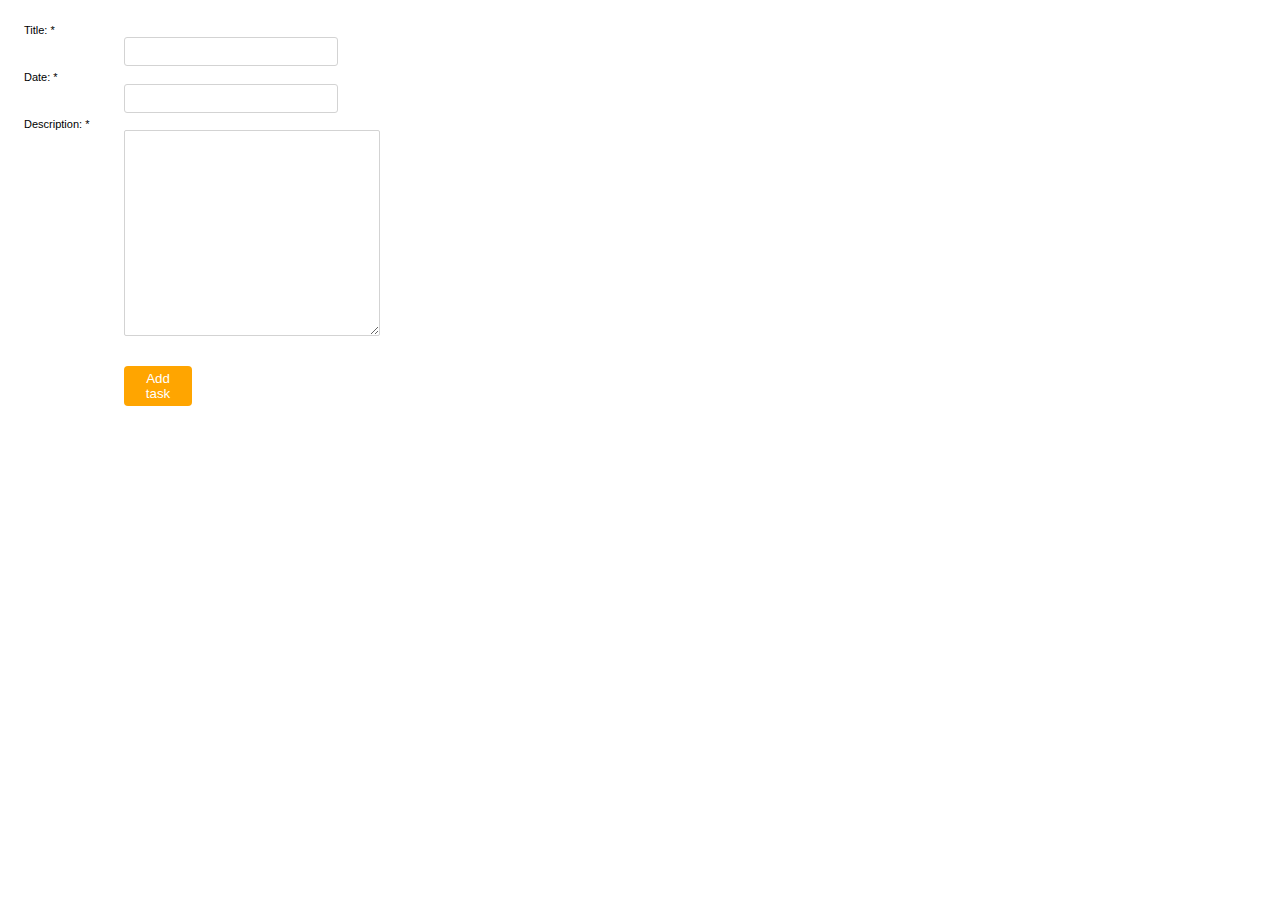
==== task3/index.html @ 347d940d "sprint_1: Added new folder for tas3, modified task1.js" ====
<!DOCTYPE html>
<html lang="en">
<head>
    <meta charset="UTF-8">
    <meta name="viewport" content="width=device-width, initial-scale=1.0">
    <meta http-equiv="X-UA-Compatible" content="ie=edge">
    <title>My Example</title>
    <link rel="stylesheet" type="text/css" href="main.css">
</head>
<body>

    <div class="myForm">
        <form class="myForm__container">
            <div class="myForm__field">
                <label for="title">Title: *
                    <input type="text" name="title" id="title">
                </label> 
            </div>
            <div class="myForm__field">
                <label for="date">Date: *
                    <input type="text" name="date" id="date">
                </label>
            </div>
            <div class="myForm__field">
                <label for="description">Description: *
                    <textarea type="text" name="description" id="description" style="height: 200px"></textarea>
                </label>
                <div class="myForm__field">
                    <button class="myForm__button">Add task</button>
                </div>
            </div>
            </label>
        </form>
    </div>












    <!---
    <script src="task2.js"></script>
    -->
   
</body>
</html>
---- task3/main.css ----
.myForm {
    font-family: Arial, Helvetica, sans-serif;
    font-size: 11px;
    width: 200px;
    padding: 16px;  
    box-sizing: border-box;
}

.myForm input {
    border: 1px solid lightgrey;
    border-radius: 3px;
    margin-top: 1px;
    margin-bottom: 5px;
    margin-left: 100px;
    padding: 6px;
    width: 200px;
    display: block;
}

.myForm textarea {
    width: 250px;
    margin-left: 100px;
    border: 1px solid lightgrey;
    border-radius: 2px;
}

.myForm__button {
    background-color: orange;
    color: white;
    border: none;
    padding: 5px 10px;
    border-radius: 4px;
    cursor: pointer;
    margin-left: 100px;
    margin-top: 28px;
}

.myForm__button:hover {
    background-color: darkorange;
    cursor: pointer;
}

.myForm label {
    text-align: right; 
}
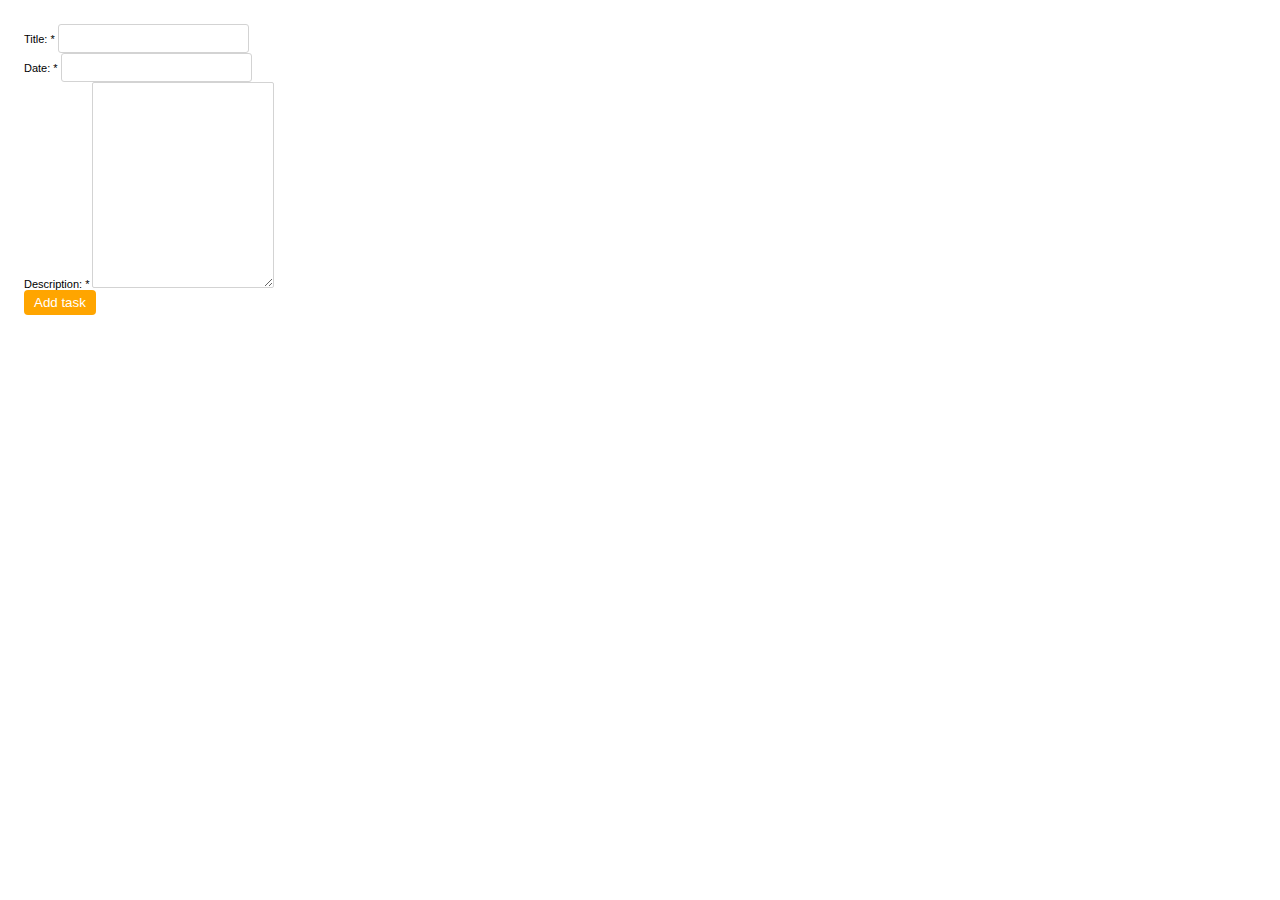
==== commit e28007c2: "sprint_1: changes." ====
--- a/task3/index.html
+++ b/task3/index.html
@@ -1,52 +1,32 @@
 <!DOCTYPE html>
 <html lang="en">
 <head>
-    <meta charset="UTF-8">
-    <meta name="viewport" content="width=device-width, initial-scale=1.0">
-    <meta http-equiv="X-UA-Compatible" content="ie=edge">
-    <title>My Example</title>
-    <link rel="stylesheet" type="text/css" href="main.css">
+  <meta charset="UTF-8">
+  <meta name="viewport" content="width=device-width, initial-scale=1.0">
+  <meta http-equiv="X-UA-Compatible" content="ie=edge">
+  <title>My Example</title>
+  <link rel="stylesheet" type="text/css" href="main.css">
 </head>
 <body>
-
-    <div class="myForm">
-        <form class="myForm__container">
-            <div class="myForm__field">
-                <label for="title">Title: *
-                    <input type="text" name="title" id="title">
-                </label> 
-            </div>
-            <div class="myForm__field">
-                <label for="date">Date: *
-                    <input type="text" name="date" id="date">
-                </label>
-            </div>
-            <div class="myForm__field">
-                <label for="description">Description: *
-                    <textarea type="text" name="description" id="description" style="height: 200px"></textarea>
-                </label>
-                <div class="myForm__field">
-                    <button class="myForm__button">Add task</button>
-                </div>
-            </div>
-            </label>
-        </form>
-    </div>
-
-
-
-
-
-
-
-
-
-
-
-
-    <!---
-    <script src="task2.js"></script>
-    -->
-   
+  <div class="myForm">
+    <form class="myForm__container">
+      <div class="myForm__field">
+        <label for="title">Title: *</label>
+        <input type="text" name="title" id="title">
+      </div>
+      <div class="myForm__field">
+        <label for="date">Date: *</label>
+        <input type="text" name="date" id="date">
+      </div>
+      <div class="myForm__field">
+        <label for="description">Description: *</label>
+        <textarea type="text" name="description" id="description" style="height: 200px"></textarea>
+      </div>
+      <div class="myForm__field">
+        <button class="myForm__button">Add task</button>
+      </div>
+      </label>
+    </form>
+  </div>
 </body>
 </html>--- a/task3/main.css
+++ b/task3/main.css
@@ -1,25 +1,16 @@
 .myForm {
     font-family: Arial, Helvetica, sans-serif;
     font-size: 11px;
-    width: 200px;
-    padding: 16px;  
-    box-sizing: border-box;
+    padding: 16px;
 }
 
 .myForm input {
     border: 1px solid lightgrey;
     border-radius: 3px;
-    margin-top: 1px;
-    margin-bottom: 5px;
-    margin-left: 100px;
     padding: 6px;
-    width: 200px;
-    display: block;
 }
 
 .myForm textarea {
-    width: 250px;
-    margin-left: 100px;
     border: 1px solid lightgrey;
     border-radius: 2px;
 }
@@ -31,8 +22,6 @@
     padding: 5px 10px;
     border-radius: 4px;
     cursor: pointer;
-    margin-left: 100px;
-    margin-top: 28px;
 }
 
 .myForm__button:hover {
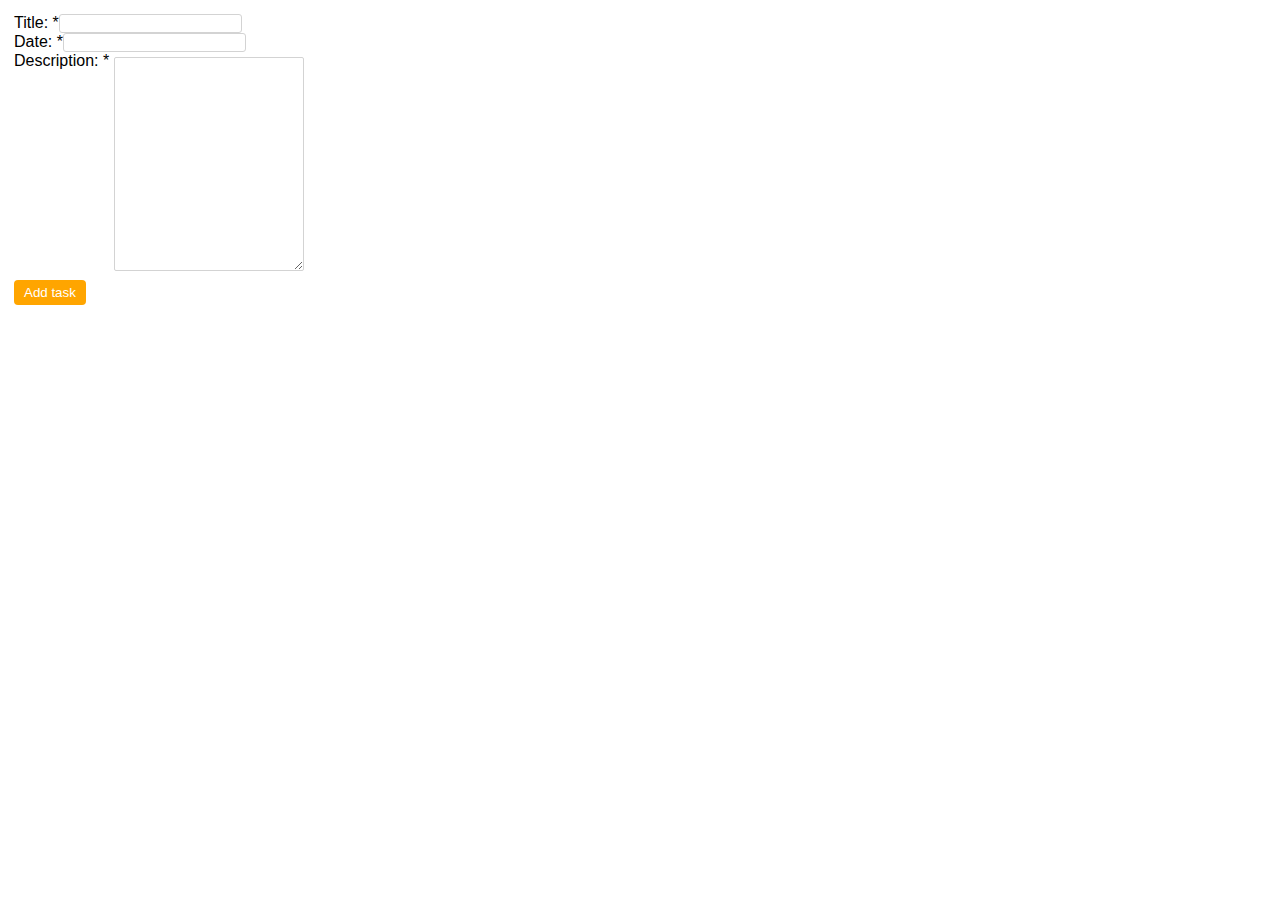
==== commit 99c7c192: "Change myForm, addition myForm label - css. Addition class html." ====
--- a/task3/index.html
+++ b/task3/index.html
@@ -11,15 +11,15 @@
   <div class="myForm">
     <form class="myForm__container">
       <div class="myForm__field">
-        <label for="title">Title: *</label>
+        <label for="title" class="title">Title: *</label>
         <input type="text" name="title" id="title">
       </div>
       <div class="myForm__field">
-        <label for="date">Date: *</label>
+        <label for="date" class="title">Date: *</label>
         <input type="text" name="date" id="date">
       </div>
       <div class="myForm__field">
-        <label for="description">Description: *</label>
+        <label for="description" class="title">Description: *</label>
         <textarea type="text" name="description" id="description" style="height: 200px"></textarea>
       </div>
       <div class="myForm__field">
@@ -29,4 +29,4 @@
     </form>
   </div>
 </body>
-</html>+</html>
--- a/task3/main.css
+++ b/task3/main.css
@@ -1,18 +1,19 @@
 .myForm {
     font-family: Arial, Helvetica, sans-serif;
-    font-size: 11px;
-    padding: 16px;
+    font-size: 1rem;
+    padding: 6px;
 }
 
 .myForm input {
     border: 1px solid lightgrey;
     border-radius: 3px;
-    padding: 6px;
 }
 
 .myForm textarea {
     border: 1px solid lightgrey;
     border-radius: 2px;
+    padding: 6px;
+    margin: 5px;
 }
 
 .myForm__button {
@@ -30,5 +31,7 @@
 }
 
 .myForm label {
-    text-align: right; 
+    text-align: right;
+    float: left !important;
+    clear: left !important;
 }
